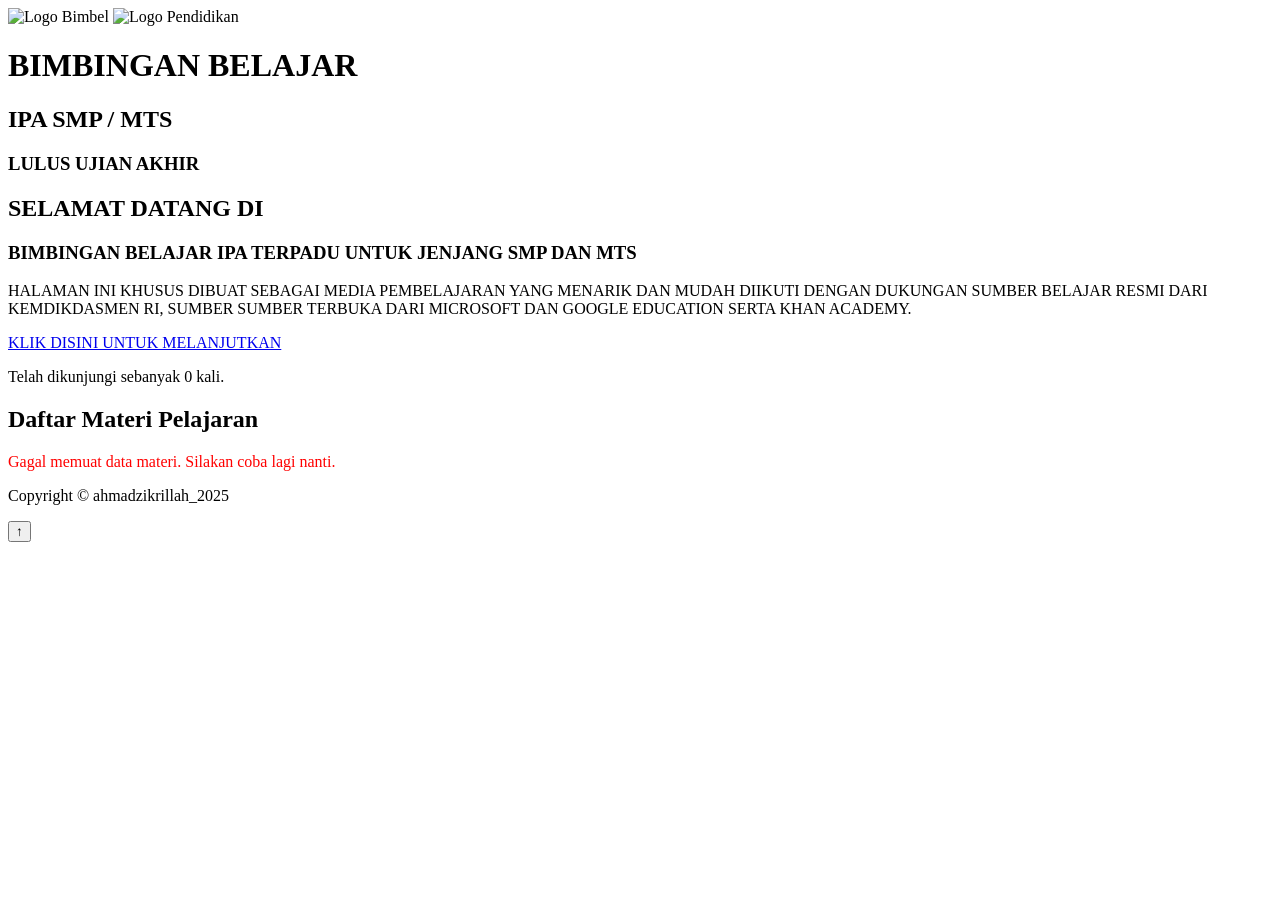
==== index.html @ 3de266d2 "Add files via upload" ====
<!DOCTYPE html>
<html lang="id">
<head>
    <meta charset="UTF-8">
    <meta name="viewport" content="width=device-width, initial-scale=1.0">
    <title>Bimbingan Belajar IPA SMP/MTS</title>
    <link rel="stylesheet" href="styles.css">
</head>
<body>
    <header>
        <div class="logo">
            <img src="media/image1.jfif" alt="Logo Bimbel">
            <img src="media/image2.jfif" alt="Logo Pendidikan">
        </div>
        <h1>BIMBINGAN BELAJAR</h1>
        <h2>IPA SMP / MTS</h2>
        <h3>LULUS UJIAN AKHIR</h3>
    </header>

    <main>
        <section class="welcome-section">
            <h2>SELAMAT DATANG DI</h2>
            <h3>BIMBINGAN BELAJAR IPA TERPADU UNTUK JENJANG SMP DAN MTS</h3>
            <p>
                HALAMAN INI KHUSUS DIBUAT SEBAGAI MEDIA PEMBELAJARAN YANG MENARIK DAN MUDAH DIIKUTI DENGAN DUKUNGAN SUMBER BELAJAR RESMI DARI KEMDIKDASMEN RI, SUMBER SUMBER TERBUKA DARI MICROSOFT DAN GOOGLE EDUCATION SERTA KHAN ACADEMY.
            </p>
            <div class="cta-box">
                <a href="#" class="cta-button" onclick="showAlert(); countClicks();">KLIK DISINI UNTUK MELANJUTKAN</a>
                <p id="clickCount">Telah dikunjungi sebanyak 0 kali.</p>
            </div>
        </section>

        <section id="materi-section">
            <h2>Daftar Materi Pelajaran</h2>
            <div id="materi-container"></div>
        </section>
    </main>

    <footer>
        <p>Copyright &copy; ahmadzikrillah_2025</p>
    </footer>

    <button id="scrollToTop" onclick="scrollToTop()" title="Go to top">↑</button>

    <script>
        // Fungsi untuk menampilkan alert
        function showAlert() {
            alert("Selamat! Anda akan melanjutkan ke halaman berikutnya.");
        }

        // Fungsi untuk mengambil dan menampilkan data materi
        async function loadMateri() {
            try {
                const response = await fetch('data.json'); // Mengambil file JSON
                if (!response.ok) {
                    throw new Error('File JSON tidak ditemukan atau tidak dapat diakses.');
                }
                const data = await response.json(); // Mengubah respons ke format JSON

                const materiContainer = document.getElementById('materi-container');

                // Menampilkan setiap materi
                data.materi.forEach(materi => {
                    const materiDiv = document.createElement('div');
                    materiDiv.innerHTML = `
                        <h3>${materi.judul}</h3>
                        <img src="${materi.gambar}" alt="${materi.judul}" class="materi-gambar">
                        <p><strong>Deskripsi:</strong> ${materi.deskripsi}</p>
                        <p><strong>Durasi:</strong> ${materi.durasi}</p>
                        <p><strong>Pengajar:</strong> ${materi.pengajar}</p>
                        <hr>
                    `;
                    materiContainer.appendChild(materiDiv);
                });
            } catch (error) {
                console.error('Terjadi kesalahan:', error);
                const materiContainer = document.getElementById('materi-container');
                materiContainer.innerHTML = `<p style="color: red;">Gagal memuat data materi. Silakan coba lagi nanti.</p>`;
            }
        }

        // Fungsi untuk tombol scroll to top
        window.onscroll = function() {
            const scrollButton = document.getElementById('scrollToTop');
            if (document.body.scrollTop > 20 || document.documentElement.scrollTop > 20) {
                scrollButton.style.display = 'block';
            } else {
                scrollButton.style.display = 'none';
            }
        };

        function scrollToTop() {
            document.body.scrollTop = 0; // Untuk Safari
            document.documentElement.scrollTop = 0; // Untuk Chrome, Firefox, IE, dan Opera
        }

        // Fungsi untuk menghitung klik
        let clickCount = 0;
        function countClicks() {
            clickCount++;
            document.getElementById('clickCount').innerText = `Telah dikunjungi sebanyak ${clickCount} kali.`;
        }

        // Panggil fungsi saat halaman dimuat
        window.onload = loadMateri;
    </script>
</body>
</html>
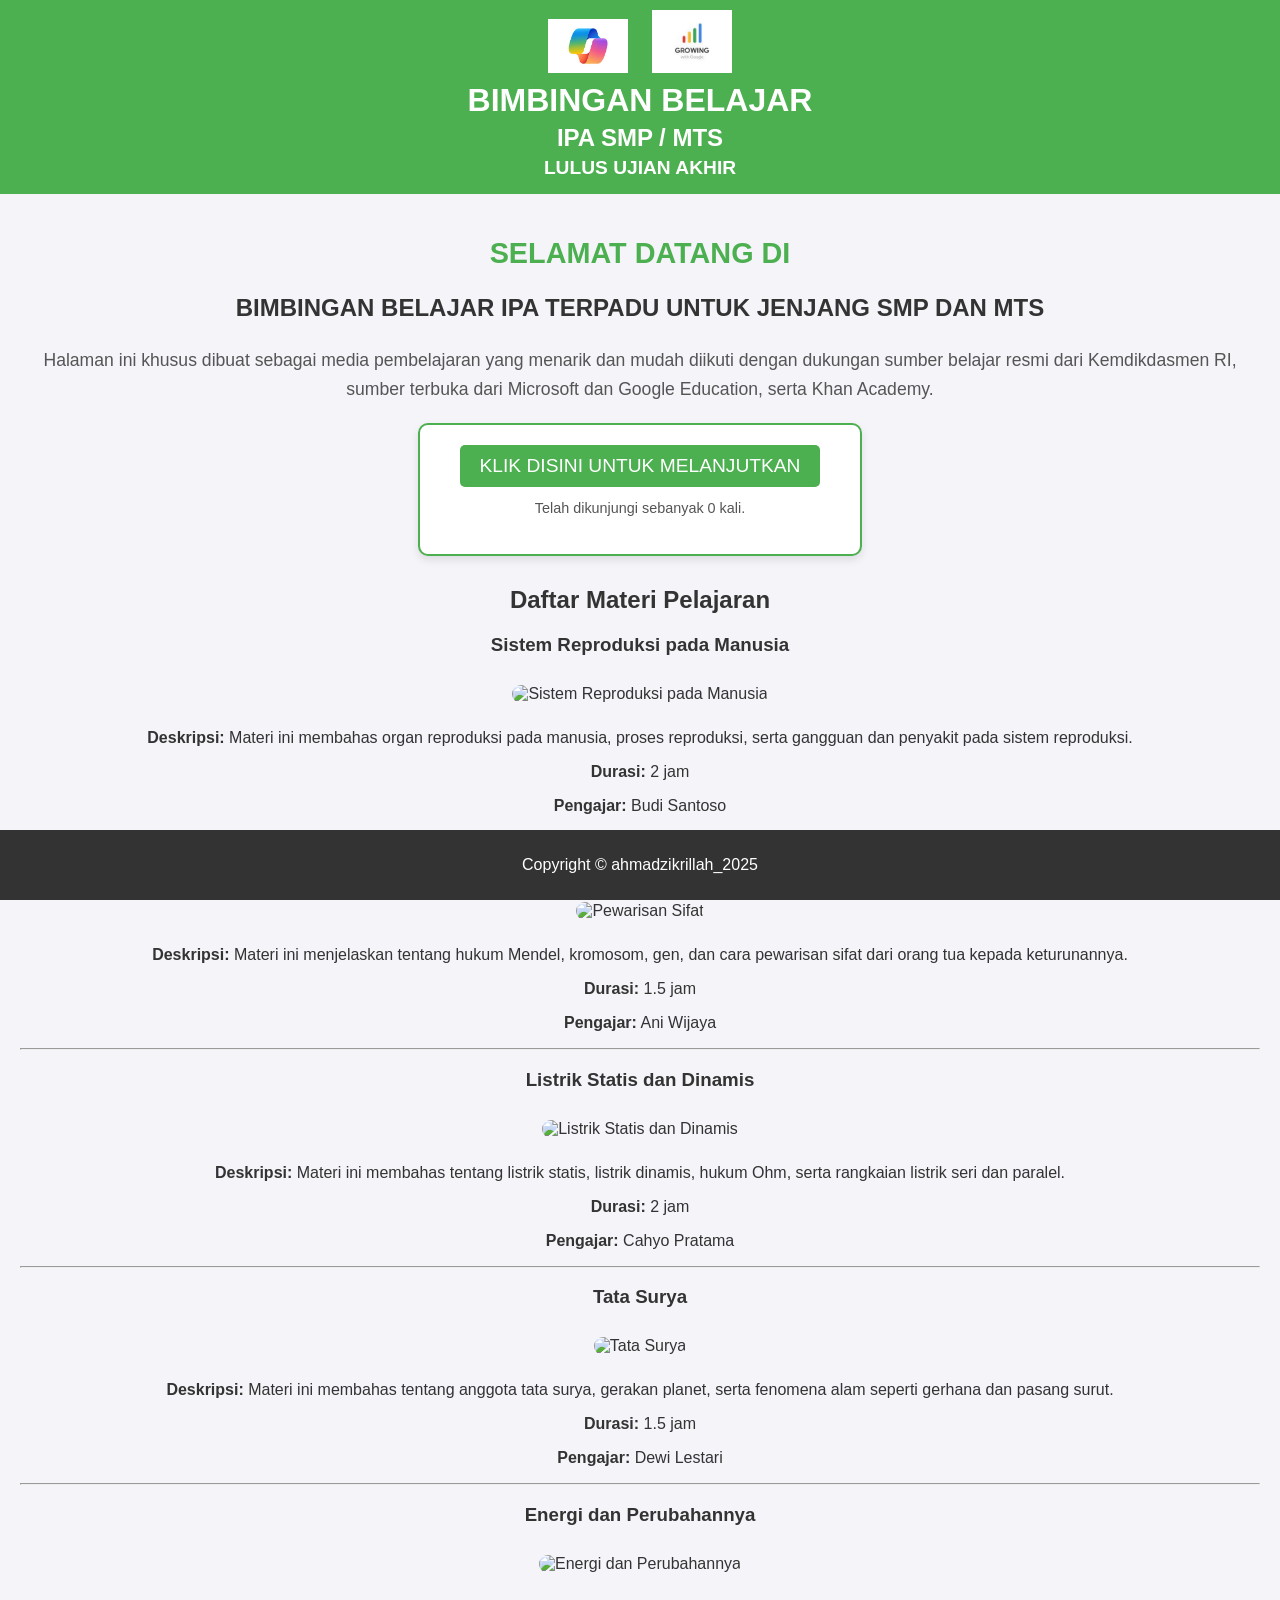
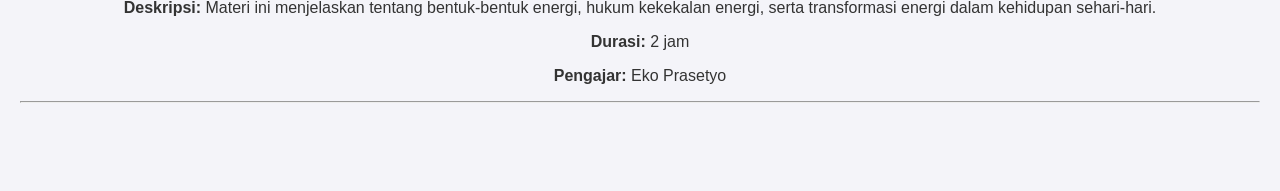
==== commit 8c84d23c: "Update index.html" ====
--- a/index.html
+++ b/index.html
@@ -3,14 +3,38 @@
 <head>
     <meta charset="UTF-8">
     <meta name="viewport" content="width=device-width, initial-scale=1.0">
+    <meta name="description" content="Bimbingan Belajar IPA Terpadu untuk siswa SMP/MTS, mendukung kelulusan ujian akhir dengan sumber pembelajaran dari Kemdikdasmen RI, Microsoft, Google Education, dan Khan Academy.">
     <title>Bimbingan Belajar IPA SMP/MTS</title>
     <link rel="stylesheet" href="styles.css">
+    <style>
+        body {
+            font-family: Arial, sans-serif;
+        }
+
+        #scrollToTop {
+            position: fixed;
+            bottom: 20px;
+            right: 20px;
+            display: none;
+            background-color: #4CAF50;
+            color: white;
+            border: none;
+            padding: 10px 15px;
+            border-radius: 5px;
+            cursor: pointer;
+            font-size: 18px;
+        }
+
+        #scrollToTop:hover {
+            background-color: #45a049;
+        }
+    </style>
 </head>
 <body>
     <header>
         <div class="logo">
-            <img src="media/image1.jfif" alt="Logo Bimbel">
-            <img src="media/image2.jfif" alt="Logo Pendidikan">
+            <img src="media/image1.jfif" alt="Logo Bimbingan Belajar IPA SMP">
+            <img src="media/image2.jfif" alt="Logo Pendidikan Indonesia">
         </div>
         <h1>BIMBINGAN BELAJAR</h1>
         <h2>IPA SMP / MTS</h2>
@@ -22,7 +46,7 @@
             <h2>SELAMAT DATANG DI</h2>
             <h3>BIMBINGAN BELAJAR IPA TERPADU UNTUK JENJANG SMP DAN MTS</h3>
             <p>
-                HALAMAN INI KHUSUS DIBUAT SEBAGAI MEDIA PEMBELAJARAN YANG MENARIK DAN MUDAH DIIKUTI DENGAN DUKUNGAN SUMBER BELAJAR RESMI DARI KEMDIKDASMEN RI, SUMBER SUMBER TERBUKA DARI MICROSOFT DAN GOOGLE EDUCATION SERTA KHAN ACADEMY.
+                Halaman ini khusus dibuat sebagai media pembelajaran yang menarik dan mudah diikuti dengan dukungan sumber belajar resmi dari Kemdikdasmen RI, sumber terbuka dari Microsoft dan Google Education, serta Khan Academy.
             </p>
             <div class="cta-box">
                 <a href="#" class="cta-button" onclick="showAlert(); countClicks();">KLIK DISINI UNTUK MELANJUTKAN</a>
@@ -58,24 +82,26 @@
                 const data = await response.json(); // Mengubah respons ke format JSON
 
                 const materiContainer = document.getElementById('materi-container');
-
-                // Menampilkan setiap materi
-                data.materi.forEach(materi => {
-                    const materiDiv = document.createElement('div');
-                    materiDiv.innerHTML = `
-                        <h3>${materi.judul}</h3>
-                        <img src="${materi.gambar}" alt="${materi.judul}" class="materi-gambar">
-                        <p><strong>Deskripsi:</strong> ${materi.deskripsi}</p>
-                        <p><strong>Durasi:</strong> ${materi.durasi}</p>
-                        <p><strong>Pengajar:</strong> ${materi.pengajar}</p>
-                        <hr>
-                    `;
-                    materiContainer.appendChild(materiDiv);
-                });
+                if (materiContainer) {
+                    data.materi.forEach(materi => {
+                        const materiDiv = document.createElement('div');
+                        materiDiv.innerHTML = `
+                            <h3>${materi.judul}</h3>
+                            <img src="${materi.gambar}" alt="${materi.judul}" class="materi-gambar">
+                            <p><strong>Deskripsi:</strong> ${materi.deskripsi}</p>
+                            <p><strong>Durasi:</strong> ${materi.durasi}</p>
+                            <p><strong>Pengajar:</strong> ${materi.pengajar}</p>
+                            <hr>
+                        `;
+                        materiContainer.appendChild(materiDiv);
+                    });
+                }
             } catch (error) {
                 console.error('Terjadi kesalahan:', error);
                 const materiContainer = document.getElementById('materi-container');
-                materiContainer.innerHTML = `<p style="color: red;">Gagal memuat data materi. Silakan coba lagi nanti.</p>`;
+                if (materiContainer) {
+                    materiContainer.innerHTML = `<p style="color: red;">Gagal memuat data materi. Silakan coba lagi nanti.</p>`;
+                }
             }
         }
 
@@ -105,4 +131,4 @@
         window.onload = loadMateri;
     </script>
 </body>
-</html>+</html>
--- a/styles.css
+++ b/styles.css
@@ -0,0 +1,138 @@
+/* General Styles */
+body {
+    font-family: Arial, sans-serif;
+    margin: 0;
+    padding: 0;
+    background-color: #f4f4f9;
+    color: #333;
+    text-align: center;
+}
+
+/* Header Styles */
+header {
+    background-color: #4CAF50;
+    color: white;
+    padding: 10px 0; /* Padding diperkecil */
+}
+
+header h1 {
+    margin: 5px 0; /* Margin diperkecil */
+    font-size: 2em; /* Ukuran font diperkecil */
+}
+
+header h2 {
+    margin: 5px 0; /* Margin diperkecil */
+    font-size: 1.5em; /* Ukuran font diperkecil */
+}
+
+header h3 {
+    margin: 5px 0; /* Margin diperkecil */
+    font-size: 1.2em; /* Ukuran font diperkecil */
+}
+
+.logo img {
+    width: 80px; /* Ukuran logo diperkecil */
+    height: auto;
+    margin: 0 10px;
+}
+
+/* Main Content Styles */
+main {
+    padding: 20px;
+    margin-bottom: 60px; /* Beri ruang untuk footer */
+    min-height: calc(100vh - 150px); /* Sesuaikan tinggi minimal */
+}
+
+.welcome-section h2 {
+    font-size: 1.8em;
+    color: #4CAF50;
+}
+
+.welcome-section h3 {
+    font-size: 1.5em;
+    color: #333;
+}
+
+.welcome-section p {
+    font-size: 1.1em;
+    line-height: 1.6;
+    color: #555;
+}
+
+/* Kotak untuk Tombol CTA */
+.cta-box {
+    background-color: #ffffff;
+    border: 2px solid #4CAF50;
+    border-radius: 10px;
+    padding: 20px;
+    margin: 20px auto;
+    max-width: 400px;
+    box-shadow: 0 4px 8px rgba(0, 0, 0, 0.1);
+}
+
+/* Tombol CTA */
+.cta-button {
+    display: inline-block;
+    padding: 10px 20px;
+    background-color: #4CAF50;
+    color: white;
+    text-decoration: none;
+    border-radius: 5px;
+    font-size: 1.2em;
+    transition: background-color 0.3s ease;
+}
+
+.cta-button:hover {
+    background-color: #45a049;
+}
+
+/* Teks Jumlah Kunjungan */
+#clickCount {
+    margin-top: 10px;
+    font-size: 0.9em;
+    color: #555;
+}
+
+/* Materi Section Styles */
+#materi-section {
+    margin-top: 30px;
+}
+
+.materi-gambar {
+    width: 100%;
+    max-width: 400px;
+    height: auto;
+    border-radius: 10px;
+    margin: 10px 0;
+}
+
+/* Footer Styles */
+footer {
+    background-color: #333;
+    color: white;
+    padding: 10px 0;
+    position: fixed;
+    width: 100%;
+    bottom: 0;
+    height: 50px; /* Sesuaikan tinggi footer */
+}
+
+/* Scroll to Top Button Styles */
+#scrollToTop {
+    display: none;
+    position: fixed;
+    bottom: 70px; /* Sesuaikan posisi agar tidak tertutup footer */
+    right: 20px;
+    background-color: #4CAF50;
+    color: white;
+    border: none;
+    border-radius: 50%;
+    padding: 10px 15px;
+    font-size: 18px;
+    cursor: pointer;
+    transition: background-color 0.3s ease;
+}
+
+#scrollToTop:hover {
+    background-color: #45a049;
+}
